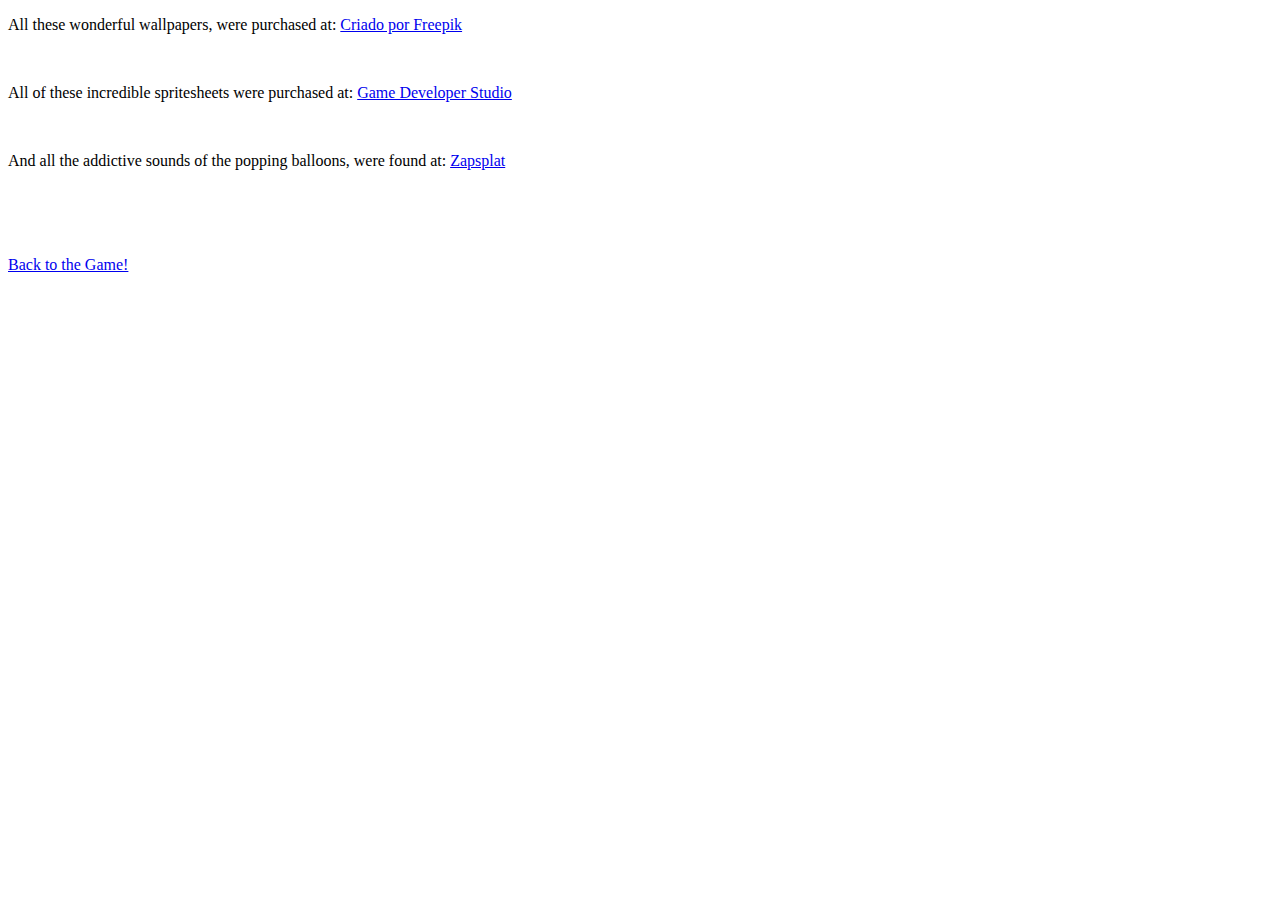
==== credits/credits.html @ 883bce3d "Add files via upload" ====
<!DOCTYPE html>
<html lang="en">
  <head>
    <meta charset="UTF-8" />
    <meta http-equiv="X-UA-Compatible" content="IE=edge" />
    <meta name="viewport" content="width=device-width, initial-scale=1.0" />
    <link rel="stylesheet" href="./creditsstyle.css" />
    <title>Credits</title>
  </head>
  <body>
    <div class="allCredits">
      <p>
        All these wonderful wallpapers, were purchased at:
        <a href="https://br.freepik.com/">Criado por Freepik</a>
      </p>
      <br />
      <p>
        All of these incredible spritesheets were purchased at:
        <a href="https://www.gamedeveloperstudio.com">Game Developer Studio</a>
      </p>
      <br />
      <p>
        And all the addictive sounds of the popping balloons, were found at:
        <a href="https://www.zapsplat.com">Zapsplat</a>
      </p>
      <br>
      <br>
      <br>
      <p><a href="./credits/index.html">Back to the Game!</a></p>
    </div>
  </body>
</html>
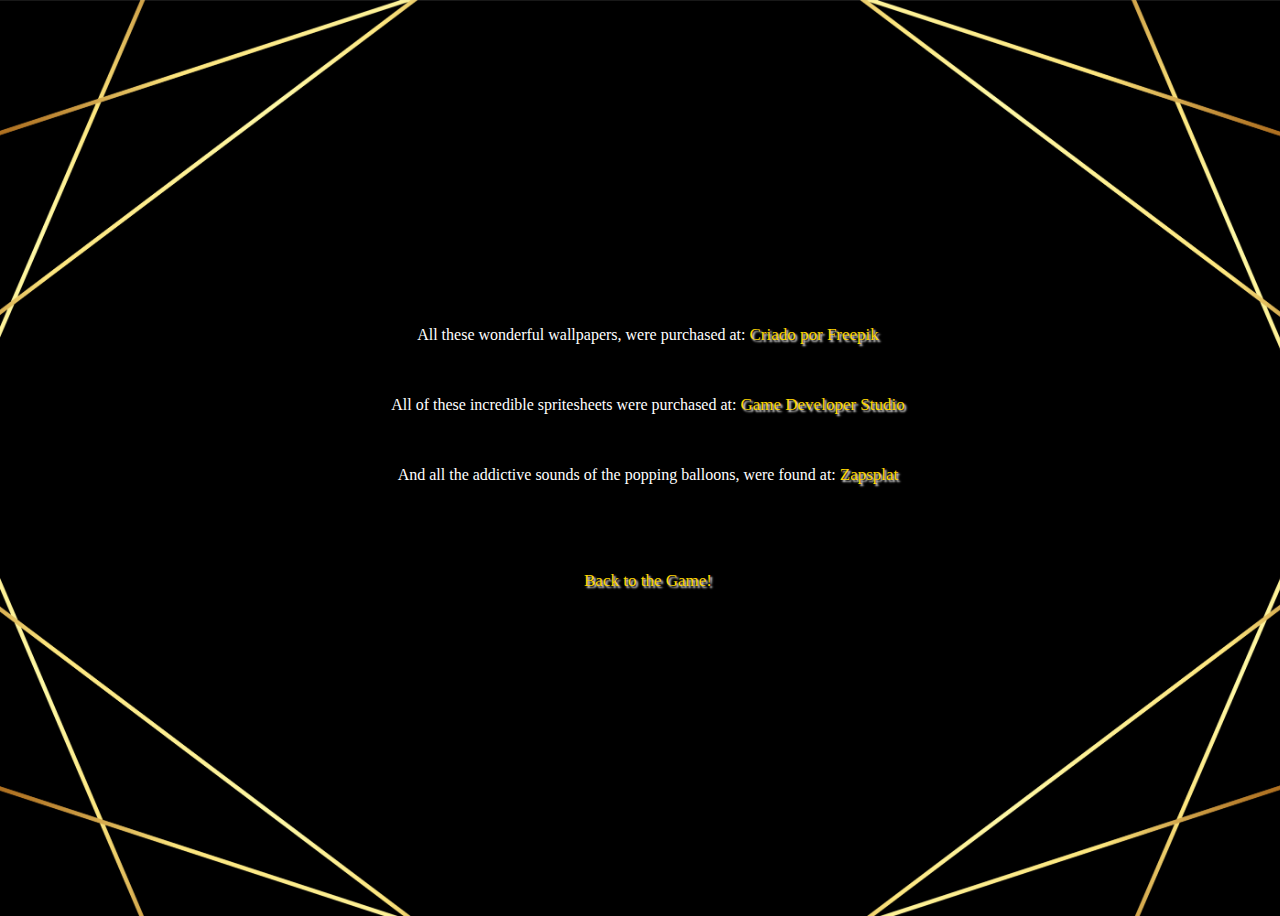
==== commit f9b826b3: "Add files via upload" ====
--- a/credits/credits.html
+++ b/credits/credits.html
@@ -23,10 +23,12 @@
         And all the addictive sounds of the popping balloons, were found at:
         <a href="https://www.zapsplat.com">Zapsplat</a>
       </p>
-      <br>
-      <br>
-      <br>
-      <p><a href="./credits/index.html">Back to the Game!</a></p>
+      <br />
+      <br />
+      <br />
+      <p>
+        <a href="../index.html">Back to the Game!</a>
+      </p>
     </div>
   </body>
 </html>
--- a/credits/creditsstyle.css
+++ b/credits/creditsstyle.css
@@ -0,0 +1,26 @@
+body {
+  width: 100vw;
+  height: 100vh;
+  display: flex;
+  justify-content: center;
+  align-items: center;
+  flex-direction: column;
+  text-align: center;
+  background-image: url(../assets/bgcss.jpg);
+  background-size: cover;
+  background-position: center;
+}
+
+p {
+  color: white;
+}
+
+a:link,
+a:visited {
+  color: gold;
+  font-size: 17px;
+  text-align: center;
+  text-decoration: none;
+  display: inline-block;
+  text-shadow: 2px 2px 2px rgb(255, 255, 255);
+}
